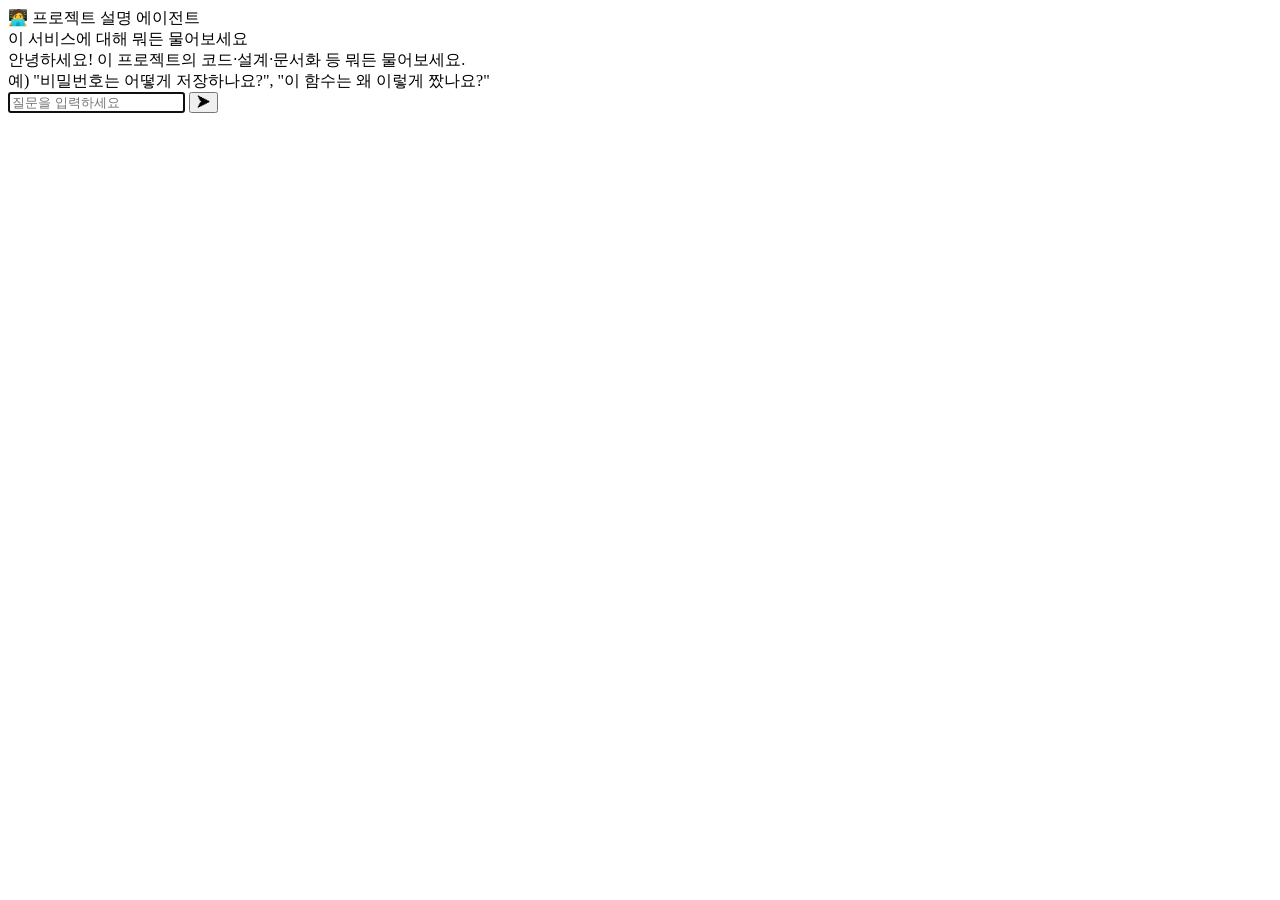
==== app/static/explain.html @ bf7f6bf7 "feat: 피어 리뷰용 설명 에이전트 추가 (/explain/<token>) 팀원이 비밀번호 입력 없이 전용 링크(EXPLAIN_AGENT_SECRET 토큰)로 접속해 전체 소스코" ====
<!DOCTYPE html>
<html lang="ko">
<head>
    <meta charset="UTF-8">
    <meta name="viewport" content="width=device-width, initial-scale=1.0">
    <title>프로젝트 설명 에이전트 / Project Explainer</title>
    <link href="https://fonts.googleapis.com/css2?family=Inter:wght@400;600;700&display=swap" rel="stylesheet">
    <link rel="stylesheet" href="/static/style.css">
</head>
<body>
    <main class="chat-container">
        <header class="chat-header">
            <div>🧑‍💻 프로젝트 설명 에이전트<br>이 서비스에 대해 뭐든 물어보세요</div>
        </header>

        <section id="chat-panel">
            <div id="chat-log" class="chat-log">
                <div class="message bot">안녕하세요! 이 프로젝트의 코드·설계·문서화 등 뭐든 물어보세요.<br>예) "비밀번호는 어떻게 저장하나요?", "이 함수는 왜 이렇게 짰나요?"</div>
            </div>
            <form id="ask-form" class="input-area">
                <input type="text" id="question-input" maxlength="500" placeholder="질문을 입력하세요" autocomplete="off">
                <button id="send-btn" type="submit" title="보내기">➤</button>
            </form>
        </section>
    </main>
<script>
// 비밀번호 입력 없이, 이 페이지 주소(/explain/<token>)의 마지막 조각을 그대로 토큰으로 쓴다.
const TOKEN = location.pathname.split('/').filter(Boolean).pop();
const chatLog = document.getElementById('chat-log');
const askForm = document.getElementById('ask-form');
const questionInput = document.getElementById('question-input');
const sendBtn = document.getElementById('send-btn');

function addMessage(text, cls) {
    const div = document.createElement('div');
    div.className = 'message ' + cls;
    div.textContent = text;
    chatLog.appendChild(div);
    chatLog.scrollTop = chatLog.scrollHeight;
    return div;
}

async function callApi(question) {
    const res = await fetch('/api/explain', {
        method: 'POST',
        headers: { 'Content-Type': 'application/json' },
        body: JSON.stringify({ question, secret: TOKEN }),
    });
    const data = await res.json();
    if (!res.ok) throw new Error(data.error?.message || '오류가 발생했어요.');
    return data.answer;
}

askForm.addEventListener('submit', async (e) => {
    e.preventDefault();
    const question = questionInput.value.trim();
    if (!question) return;
    addMessage(question, 'user');
    questionInput.value = '';
    sendBtn.disabled = true;
    const pending = addMessage('생각 중... (코드 전체를 보고 있어서 몇 초 걸릴 수 있어요)', 'bot system');
    try {
        const answer = await callApi(question);
        pending.textContent = answer;
        pending.className = 'message bot';
    } catch (err) {
        pending.textContent = '[오류] ' + err.message;
        pending.className = 'message error';
    } finally {
        sendBtn.disabled = false;
    }
});

questionInput.focus();
</script>
</body>
</html>
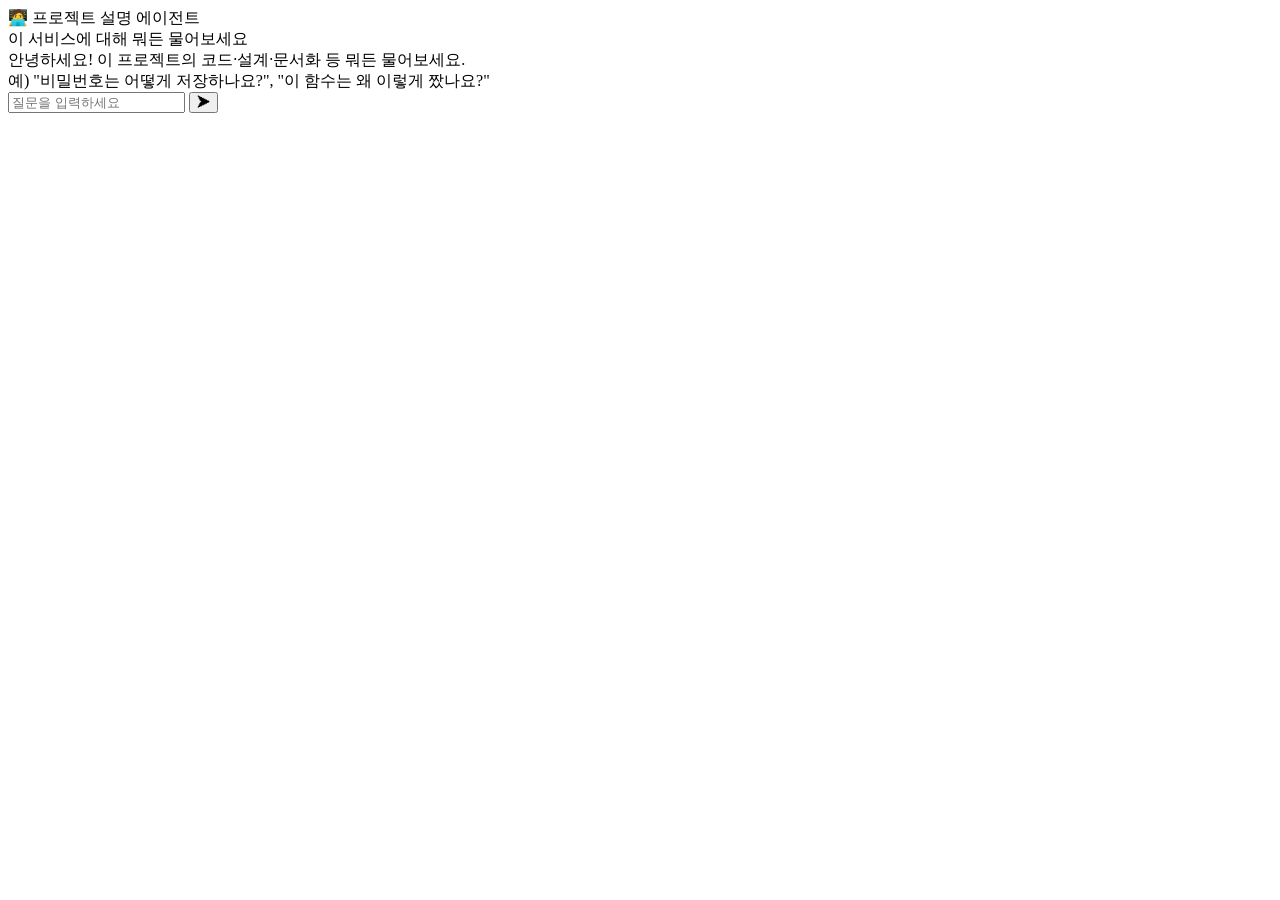
==== commit bfaf2d4e: "feat: 보안 점수·인증 준비 — 보안 헤더·CSP, SECURITY.md, Dependabot, CodeQL, OpenSSF Scorecard - 모든 응답에 HSTS·CSP·" ====
--- a/app/static/explain.html
+++ b/app/static/explain.html
@@ -10,7 +10,7 @@
 <body>
     <main class="chat-container">
         <header class="chat-header">
-            <div>🧑‍💻 프로젝트 설명 에이전트<br>이 서비스에 대해 뭐든 물어보세요</div>
+            <div class="chat-title">🧑‍💻 프로젝트 설명 에이전트<br><span class="chat-subtitle">이 서비스에 대해 뭐든 물어보세요</span></div>
         </header>
 
         <section id="chat-panel">
@@ -23,55 +23,6 @@
             </form>
         </section>
     </main>
-<script>
-// 비밀번호 입력 없이, 이 페이지 주소(/explain/<token>)의 마지막 조각을 그대로 토큰으로 쓴다.
-const TOKEN = location.pathname.split('/').filter(Boolean).pop();
-const chatLog = document.getElementById('chat-log');
-const askForm = document.getElementById('ask-form');
-const questionInput = document.getElementById('question-input');
-const sendBtn = document.getElementById('send-btn');
-
-function addMessage(text, cls) {
-    const div = document.createElement('div');
-    div.className = 'message ' + cls;
-    div.textContent = text;
-    chatLog.appendChild(div);
-    chatLog.scrollTop = chatLog.scrollHeight;
-    return div;
-}
-
-async function callApi(question) {
-    const res = await fetch('/api/explain', {
-        method: 'POST',
-        headers: { 'Content-Type': 'application/json' },
-        body: JSON.stringify({ question, secret: TOKEN }),
-    });
-    const data = await res.json();
-    if (!res.ok) throw new Error(data.error?.message || '오류가 발생했어요.');
-    return data.answer;
-}
-
-askForm.addEventListener('submit', async (e) => {
-    e.preventDefault();
-    const question = questionInput.value.trim();
-    if (!question) return;
-    addMessage(question, 'user');
-    questionInput.value = '';
-    sendBtn.disabled = true;
-    const pending = addMessage('생각 중... (코드 전체를 보고 있어서 몇 초 걸릴 수 있어요)', 'bot system');
-    try {
-        const answer = await callApi(question);
-        pending.textContent = answer;
-        pending.className = 'message bot';
-    } catch (err) {
-        pending.textContent = '[오류] ' + err.message;
-        pending.className = 'message error';
-    } finally {
-        sendBtn.disabled = false;
-    }
-});
-
-questionInput.focus();
-</script>
+<script src="/static/explain.js"></script>
 </body>
 </html>
